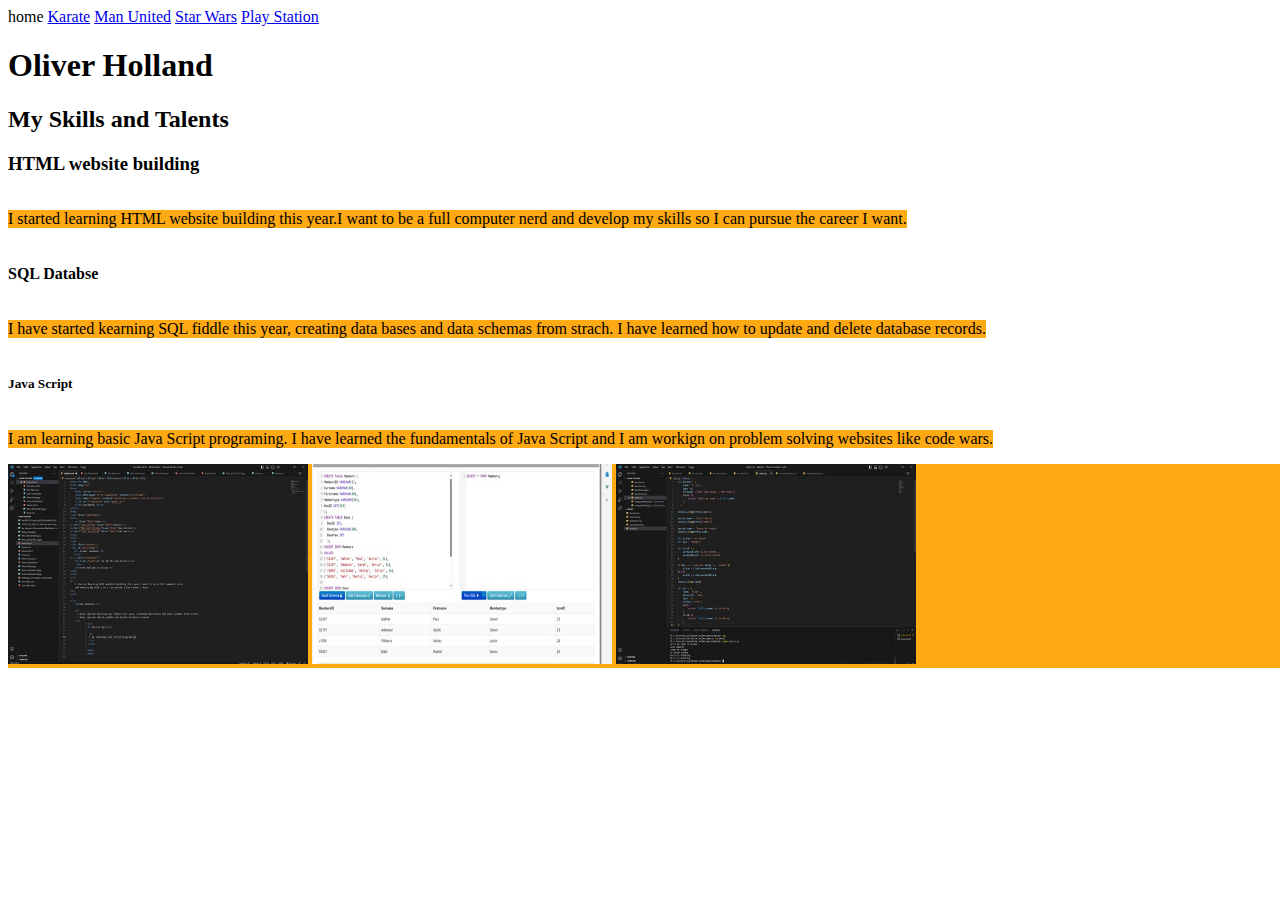
==== index.html @ e4e6a134 "New folder" ====
<!DOCTYPE html>
<html lang="en">
<head>
    <meta charset="UTF-8">
    <meta http-equiv="X-UA-Compatible" content="IE=chrome">
    <meta name="viewport" content="width=device-width, initial-scale=1.0">
    <link rel="stylesheet" href="main.css">
    <title>Document</title>
    <style>
      p{
     background-color:rgba(255, 162, 0, 0.925);
     display:inline-block;
      }
      #Pictures{
         width: 1300px;
         background-color:rgba(255, 162, 0, 0.925);
      }
 
     </style>
</head>
<body>
 <div class="navWrapper">
<nav>
    <a class="link">home</a>
<a href="Karate.html"class="link">Karate</a>
<a href="Man United.html"class="link">Man United</a>
<a href="Star Wars.html"class="link">Star Wars</a>
<a href="Play Station.html"class="link">Play Station</a>
</nav>
</div>
 <div>
 <div class="headers">
 <div id="mainHeader">
   <h1> Oliver Holland</h1>
   </div>
<div class="subHeader">
    <h2 class="coolText">My Skills and Talents</h2>
     <div>
    <h3 class="coolText">HTML website building</h3>
</div>
</div>
<div>
<p  
class= "coolText">I started learning HTML website building this year.I want to be a full computer nerd 
    and develop my skills so I can pursue the career I want.
</p>
</div>

<div>
    <h4 class="coolText">SQL Databse</h4>

    <p
    class= "coolText">I have started kearning SQL fiddle this year, creating data bases and data schemas from strach.
      I have learned how to update and delete database records.
    </p>
             <div>
             <h5 class="coolText">Java Script</h5>

               <p
               class= "coolText">I am learning basic Java Script programing. I have learned the fundamentals of Java Script and I am workign on problem solving websites like code wars.
               </p>
              </div>
              <div id="Pictures">
                <img src="Html photo.jpg" alt="Html" width="300" height="200" >
                <img src="SQL Fiddle.jpg" alt="SQL" width="300" height="200"  >
                <img src="Java script.jpg" alt="Java" width="300" height="200"  >
               </div>
            </body>
            </html>
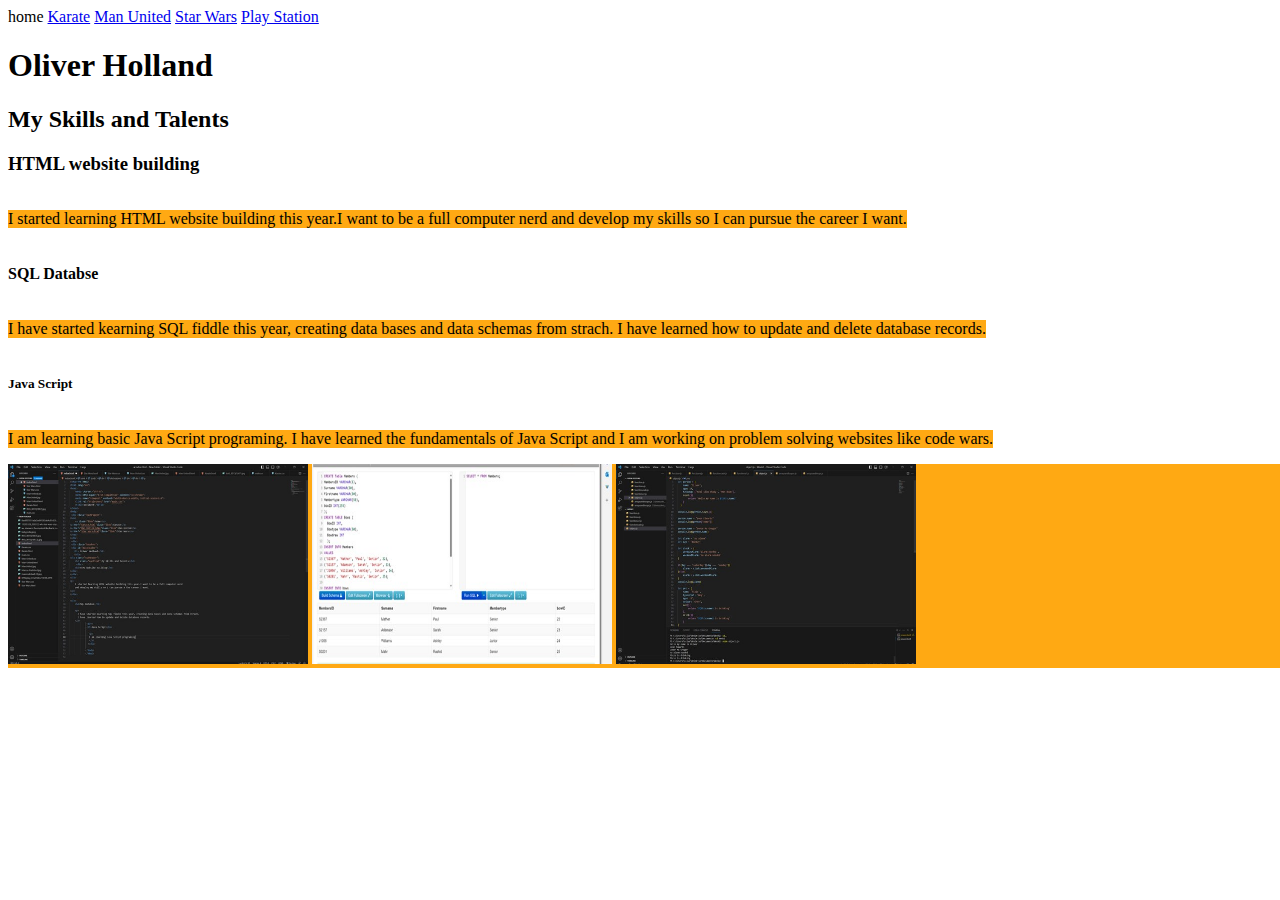
==== commit f2185a8d: "New folder" ====
--- a/index.html
+++ b/index.html
@@ -57,7 +57,7 @@
              <h5 class="coolText">Java Script</h5>
 
                <p
-               class= "coolText">I am learning basic Java Script programing. I have learned the fundamentals of Java Script and I am workign on problem solving websites like code wars.
+               class= "coolText">I am learning basic Java Script programing. I have learned the fundamentals of Java Script and I am working on problem solving websites like code wars.
                </p>
               </div>
               <div id="Pictures">
